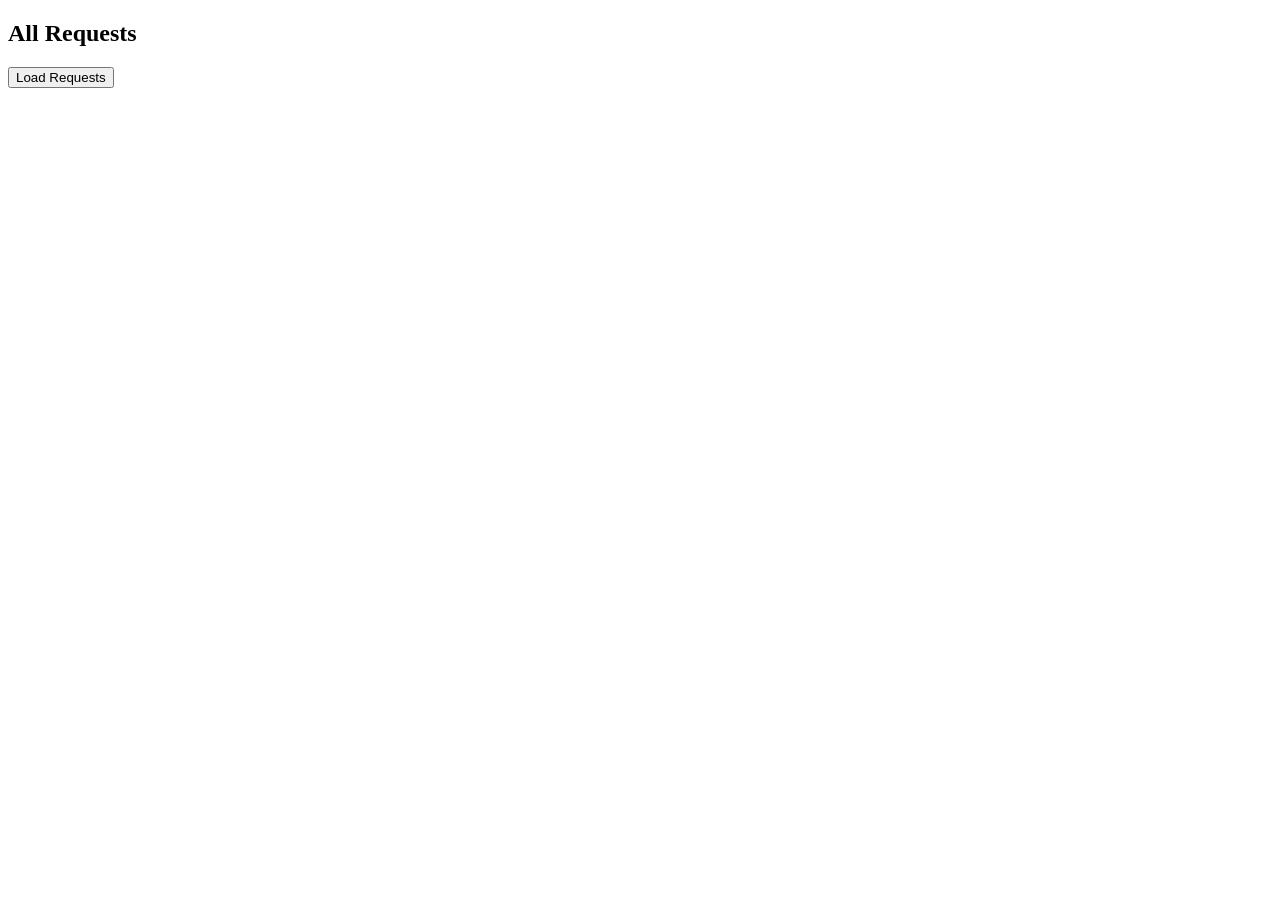
==== src/main/resources/static/admin.html @ 914a68de "Initial Commit" ====
<!DOCTYPE html>
<html>
<head>
    <title>Admin - Manage Requests</title>
</head>
<body>

<h2>All Requests</h2>
<button onclick="loadRequests()">Load Requests</button>

<ul id="list"></ul>

<script>

function loadRequests() {
    fetch("/requests")
    .then(res => res.json())
    .then(data => {
        let list = document.getElementById("list");
        list.innerHTML = "";

        data.forEach(r => {
            let item = `<li>
                ${r.clubName} | ${r.requestType} | ${r.status}
                <button onclick="complete(${r.id})">Complete</button>
                <button onclick="deleteReq(${r.id})">Delete</button>
            </li>`;
            list.innerHTML += item;
        });
    });
}

function complete(id) {
    fetch(`/requests/${id}/status?status=Completed`, {
        method: "PUT"
    }).then(() => loadRequests());
}

function deleteReq(id) {
    fetch(`/requests/${id}`, {
        method: "DELETE"
    }).then(() => loadRequests());
}

</script>

</body>
</html>
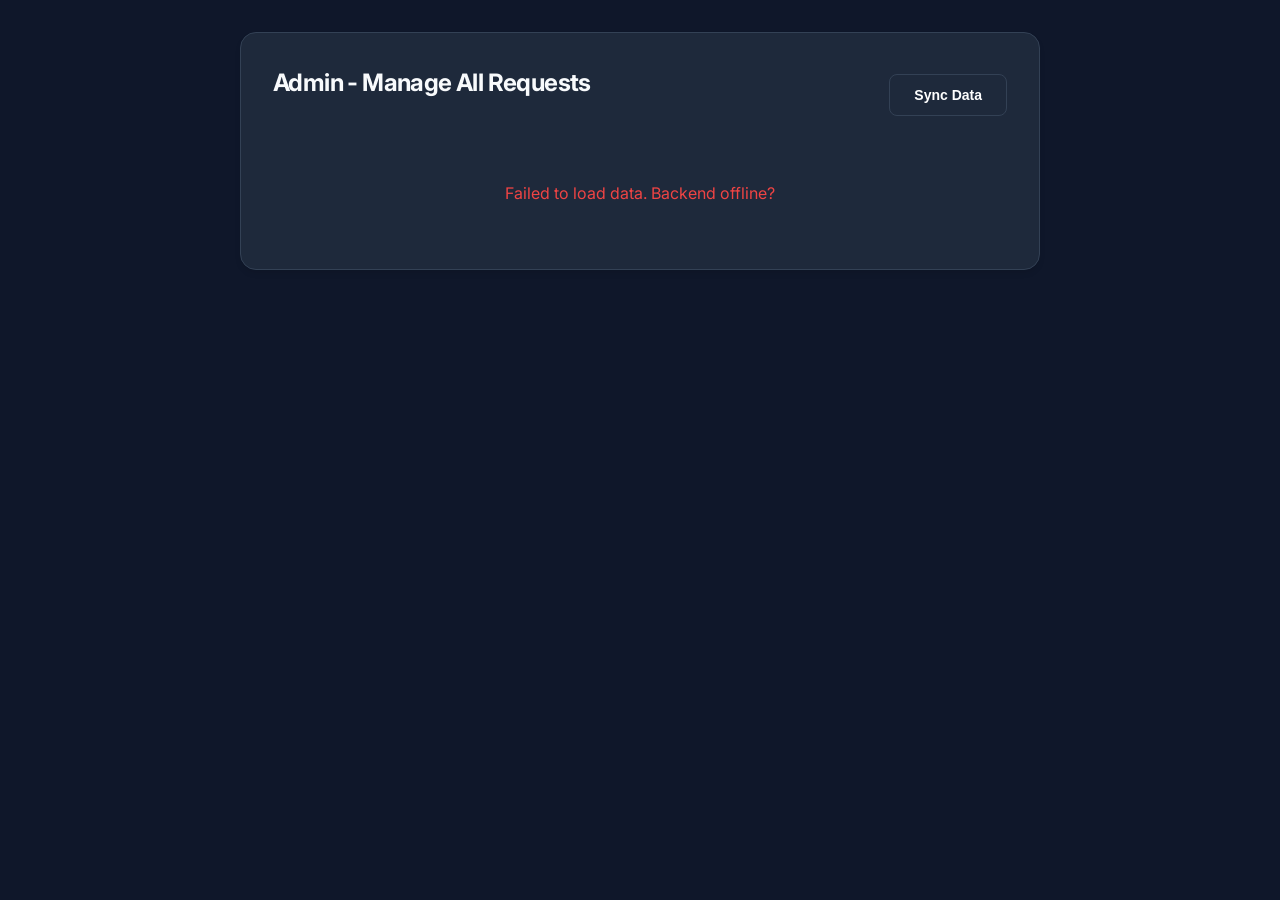
==== commit e6220303: "Added Ui to server" ====
--- a/src/main/resources/static/admin.html
+++ b/src/main/resources/static/admin.html
@@ -1,47 +1,81 @@
 <!DOCTYPE html>
-<html>
+<html lang="en">
 <head>
-    <title>Admin - Manage Requests</title>
+    <meta charset="UTF-8">
+    <meta name="viewport" content="width=device-width, initial-scale=1.0">
+    <title>Admin Dashboard | Creative Request System</title>
+    <link rel="stylesheet" href="styles.css">
+    <link rel="preconnect" href="https://fonts.googleapis.com">
+    <link rel="preconnect" href="https://fonts.gstatic.com" crossorigin>
+    <link href="https://fonts.googleapis.com/css2?family=Inter:wght@400;600;700&display=swap" rel="stylesheet">
 </head>
 <body>
 
-<h2>All Requests</h2>
-<button onclick="loadRequests()">Load Requests</button>
-
-<ul id="list"></ul>
+<div class="container">
+    <div class="card">
+        <div style="display: flex; justify-content: space-between; align-items: center; margin-bottom: 1.5rem;">
+            <h2>Admin - Manage All Requests</h2>
+            <button onclick="loadRequests()" class="secondary">Sync Data</button>
+        </div>
+        <div id="list">
+             <div style="text-align: center; color: var(--text-muted); padding: 2rem;">Loading creative data...</div>
+        </div>
+    </div>
+</div>
 
 <script>
+async function loadRequests() {
+    const list = document.getElementById("list");
+    list.innerHTML = `<div style="text-align: center; color: var(--text-muted); padding: 2rem;">Fetching dashboard data...</div>`;
 
-function loadRequests() {
-    fetch("/requests")
-    .then(res => res.json())
-    .then(data => {
-        let list = document.getElementById("list");
+    try {
+        const response = await fetch("/requests");
+        const data = await response.json();
+        
         list.innerHTML = "";
+        if (data.length === 0) {
+            list.innerHTML = `<div style="text-align: center; color: var(--text-muted); padding: 2rem;">No submissions yet. Dashboard is empty.</div>`;
+            return;
+        }
 
         data.forEach(r => {
-            let item = `<li>
-                ${r.clubName} | ${r.requestType} | ${r.status}
-                <button onclick="complete(${r.id})">Complete</button>
-                <button onclick="deleteReq(${r.id})">Delete</button>
-            </li>`;
-            list.innerHTML += item;
+            const isCompleted = r.status === 'Completed';
+            const statusClass = isCompleted ? 'status-completed' : '';
+            const item = document.createElement("div");
+            item.innerHTML = `
+                <li>
+                    <div class="req-info">
+                        <b>${r.clubName} <span class="status-badge ${statusClass}">${r.status}</span></b>
+                        <span>${r.requestType} • Deadline: ${r.deadline}</span>
+                        <div style="margin-top: 0.5rem; color: var(--text-muted); font-size: 0.8rem;">
+                            <i>"${r.description}"</i>
+                        </div>
+                    </div>
+                    <div class="actions">
+                        ${!isCompleted ? `<button onclick="complete(${r.id})" class="success" style="padding: 0.5rem 1rem">Mark Ready</button>` : ''}
+                        <button onclick="deleteReq(${r.id})" class="danger" style="padding: 0.5rem">Delete</button>
+                    </div>
+                </li>`;
+            list.appendChild(item.firstElementChild);
         });
-    });
+    } catch (err) {
+        list.innerHTML = `<div style="text-align: center; color: var(--danger); padding: 2rem;">Failed to load data. Backend offline?</div>`;
+    }
 }
 
-function complete(id) {
-    fetch(`/requests/${id}/status?status=Completed`, {
-        method: "PUT"
-    }).then(() => loadRequests());
+async function complete(id) {
+    if (!confirm("Confirm completion? This will update the status to Completed.")) return;
+    const response = await fetch(`/requests/${id}/status?status=Completed`, { method: "PUT" });
+    if (response.ok) loadRequests();
 }
 
-function deleteReq(id) {
-    fetch(`/requests/${id}`, {
-        method: "DELETE"
-    }).then(() => loadRequests());
+async function deleteReq(id) {
+    if (!confirm("Are you sure you want to permanently delete this request?")) return;
+    const response = await fetch(`/requests/${id}`, { method: "DELETE" });
+    if (response.ok) loadRequests();
 }
 
+window.onload = loadRequests;
 </script>
 
 </body>
--- a/src/main/resources/static/styles.css
+++ b/src/main/resources/static/styles.css
@@ -0,0 +1,154 @@
+:root {
+  --primary: #6366f1;
+  --primary-hover: #4f46e5;
+  --bg: #0f172a;
+  --card-bg: #1e293b;
+  --text: #f8fafc;
+  --text-muted: #94a3b8;
+  --border: #334155;
+  --success: #10b981;
+  --danger: #ef4444;
+}
+
+* {
+  box-sizing: border-box;
+  margin: 0;
+  padding: 0;
+}
+
+body {
+  font-family: 'Inter', -apple-system, sans-serif;
+  background-color: var(--bg);
+  color: var(--text);
+  line-height: 1.5;
+  padding: 2rem;
+}
+
+.container {
+  max-width: 800px;
+  margin: 0 auto;
+}
+
+.card {
+  background: var(--card-bg);
+  border: 1px solid var(--border);
+  border-radius: 1rem;
+  padding: 2rem;
+  margin-bottom: 2rem;
+  box-shadow: 0 4px 6px -1px rgba(0, 0, 0, 0.1);
+}
+
+h2 {
+  margin-bottom: 1.5rem;
+  font-weight: 700;
+  color: var(--text);
+  letter-spacing: -0.025em;
+}
+
+.input-group {
+  margin-bottom: 1rem;
+}
+
+input, textarea {
+  width: 100%;
+  background: var(--bg);
+  border: 1px solid var(--border);
+  color: var(--text);
+  padding: 0.75rem 1rem;
+  border-radius: 0.5rem;
+  font-size: 0.875rem;
+  transition: border-color 0.2s;
+}
+
+input:focus {
+  outline: none;
+  border-color: var(--primary);
+}
+
+button {
+  cursor: pointer;
+  background: var(--primary);
+  color: white;
+  border: none;
+  padding: 0.75rem 1.5rem;
+  border-radius: 0.5rem;
+  font-weight: 600;
+  font-size: 0.875rem;
+  transition: all 0.2s;
+  display: inline-flex;
+  align-items: center;
+  justify-content: center;
+}
+
+button:hover {
+  background: var(--primary-hover);
+  transform: translateY(-1px);
+}
+
+button.secondary {
+  background: transparent;
+  border: 1px solid var(--border);
+}
+
+button.secondary:hover {
+  background: var(--border);
+}
+
+button.danger {
+  background: var(--danger);
+}
+
+button.success {
+  background: var(--success);
+}
+
+ul {
+  list-style: none;
+}
+
+li {
+  background: var(--card-bg);
+  border: 1px solid var(--border);
+  padding: 1rem;
+  border-radius: 0.75rem;
+  margin-bottom: 1rem;
+  display: flex;
+  justify-content: space-between;
+  align-items: center;
+  animation: fadeIn 0.3s ease-out;
+}
+
+@keyframes fadeIn {
+  from { opacity: 0; transform: translateY(10px); }
+  to { opacity: 1; transform: translateY(0); }
+}
+
+.req-info b {
+  display: block;
+  font-size: 1.125rem;
+}
+
+.req-info span {
+  color: var(--text-muted);
+  font-size: 0.875rem;
+}
+
+.status-badge {
+  font-size: 0.75rem;
+  padding: 0.25rem 0.625rem;
+  border-radius: 9999px;
+  background: var(--border);
+  margin-left: 0.5rem;
+  text-transform: uppercase;
+  font-weight: 700;
+}
+
+.status-completed {
+  color: var(--success);
+  background: rgba(16, 185, 129, 0.1);
+}
+
+.actions {
+  display: flex;
+  gap: 0.5rem;
+}
